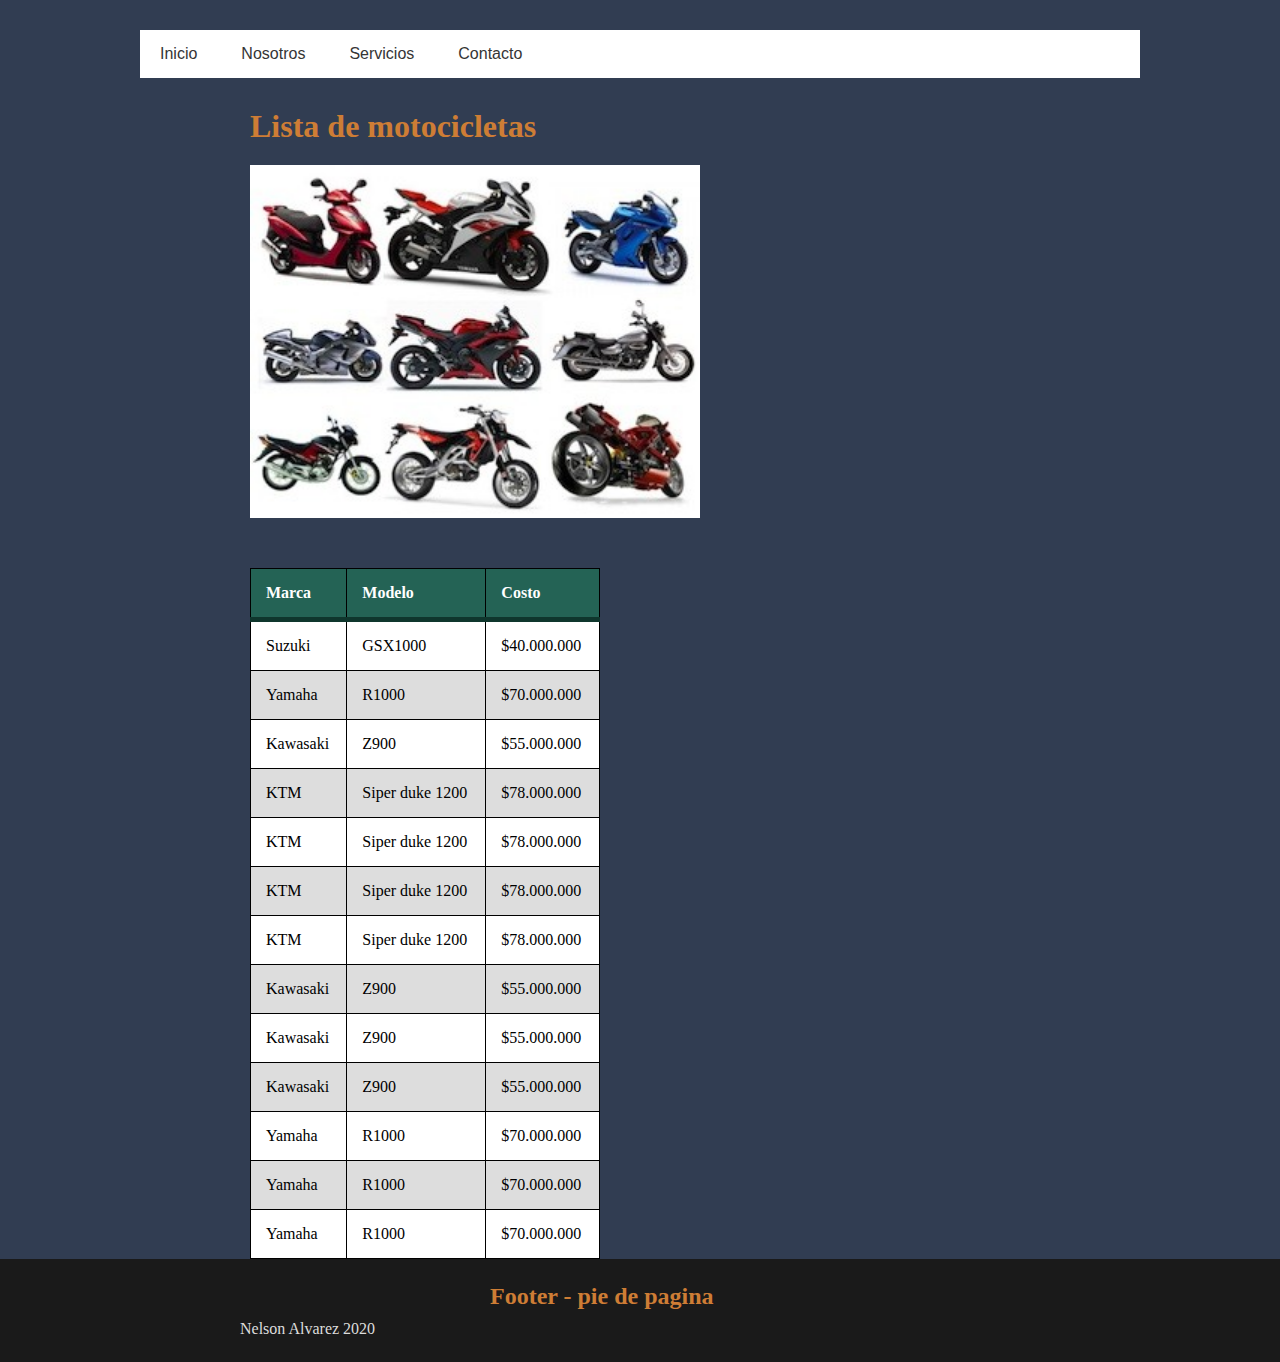
==== index.html @ cb470105 "Pagina web basica" ====
<!DOCTYPE html>
<html lang="en">
<head>
    <meta charset="UTF-8">
    <meta name="viewport" content="width=device-width, initial-scale=1.0">
    <title>Pagina basica</title>
    <link rel="stylesheet" href="/css/style.css">
</head>
<body>
    <!-- Menu y submenus -->
    <header>
        <nav class="navegacion">
            <ul class="menu">
                <li><a href="#">Inicio</a></li>
                <li><a href="#">Nosotros</a></li>
                <li><a href="#">Servicios</a>
                    <ul class="submenu">
                        <li><a href="#">Servicio #1</a></li>
                        <li><a href="#">Servicio #2</a></li>
                        <li><a href="#">Servicio #3</a></li>
                    </ul>
                </li>
                <li><a href="/formulario/index.html">Contacto</a></li>
            </ul>
        </nav>
    </header>
    <h1>
        Lista de motocicletas
    </h1>
    <img src="img/motocicletas.jpg" alt="motocicletas">

    <div id="main-container">
        <table>
            <thead>
                <tr>
                    <th>Marca</th><th>Modelo</th><th>Costo</th>
                </tr>
            </thead>
            <tr>
                <td>Suzuki</td><td>GSX1000</td><td>$40.000.000</td>
            </tr>
            <tr>
                <td>Yamaha</td><td>R1000</td><td>$70.000.000</td>
            </tr>
            <tr>
                <td>Kawasaki</td><td>Z900</td><td>$55.000.000</td>
            </tr>
            <tr>
                <td>KTM</td><td>Siper duke 1200</td><td>$78.000.000</td>
            </tr>
            <tr>
                <td>KTM</td><td>Siper duke 1200</td><td>$78.000.000</td>
            </tr>
            <tr>
                <td>KTM</td><td>Siper duke 1200</td><td>$78.000.000</td>
            </tr>
            <tr>
                <td>KTM</td><td>Siper duke 1200</td><td>$78.000.000</td>
            </tr>
            <tr>
                <td>Kawasaki</td><td>Z900</td><td>$55.000.000</td>
            </tr>
            <tr>
                <td>Kawasaki</td><td>Z900</td><td>$55.000.000</td>
            </tr>
            <tr>
                <td>Kawasaki</td><td>Z900</td><td>$55.000.000</td>
            </tr>
            <tr>
                <td>Yamaha</td><td>R1000</td><td>$70.000.000</td>
            </tr>
            <tr>
                <td>Yamaha</td><td>R1000</td><td>$70.000.000</td>
            </tr>
            <tr>
                <td>Yamaha</td><td>R1000</td><td>$70.000.000</td>
            </tr>
        </table>
    </div>
    <footer>
        <div class="container-text-footer">
            <h1>Footer - pie de pagina</h1>
            <span>Nelson Alvarez 2020</span>

        </div>
    </footer>
</body>
</html>
---- css/style.css ----
*{
    margin: 0;
    padding: 0;
    -webkit-box-sizing: border-box;
    -moz-box-sizing: border-box;
    box-sizing: border-box;
}

body{
    background: #313d52;
    display: flex;
    height: 100%;
    flex-direction: column;
}

.navegacion{
    width: 1000px;
    margin: 30px auto;
    background: #fff;
}

.navegacion ul{
    list-style: none;
}

.menu > li{
    position: relative;
    display: inline-block;
}

.menu > li > a{
    display: block;
    padding: 15px 20px;
    color: #353535;
    font-family: -apple-system, BlinkMacSystemFont, 'Segoe UI', Roboto, Oxygen, Ubuntu, Cantarell, 'Open Sans', 'Helvetica Neue', sans-serif;
    text-decoration: none;
}

.menu li a:hover{
    color: #CE7D35;
    transition: all .3s;
}

.submenu{
    position: absolute;
    background: #333333;
    width: 130%;
    visibility: hidden;
    opacity: 0;
    transition: opacity 1.5s;
}

.submenu li a{
    display: block;
    padding: 15px;
    color: #fff;
    font-family: -apple-system, BlinkMacSystemFont, 'Segoe UI', Roboto, Oxygen, Ubuntu, Cantarell, 'Open Sans', 'Helvetica Neue', sans-serif;
    text-decoration: none;
}

.menu li:hover .submenu{
   visibility: visible;
   opacity: 1;
}

h1{
    padding-left: 250px;
    color: #CE7D35;
}

img{
    padding-left: 250px;
    padding-top: 20px;
    width: 700px;
}

#main-container{
    padding-left: 250px;
    padding-top: 50px;
    width: 600px;
}

table{
    width: 100%;
    background-color: white;
    text-align: left;
    border-collapse: collapse;
}

th, td{
    border: solid 1px black;
    padding: 15px;
}

thead{
    background-color: #246355;
    border-bottom: solid 5px #0F362D;
    color: white;
}

tr:nth-child(even){
    background-color: #ddd;
}

tr:hover td{
    background-color: #369681;
    color: white;
}

html{
    height: 100%;
}

footer{
    background: #1a1a1a;
    padding: 24px;
    color: white;
}

.container-text-footer{
    max-width: 800px;
    margin: auto;
}

footer h1{
    font-size: 24px;
    font-weight: 600;
    margin-bottom: 10px;
}

footer span{
    color: #dddddd;
}
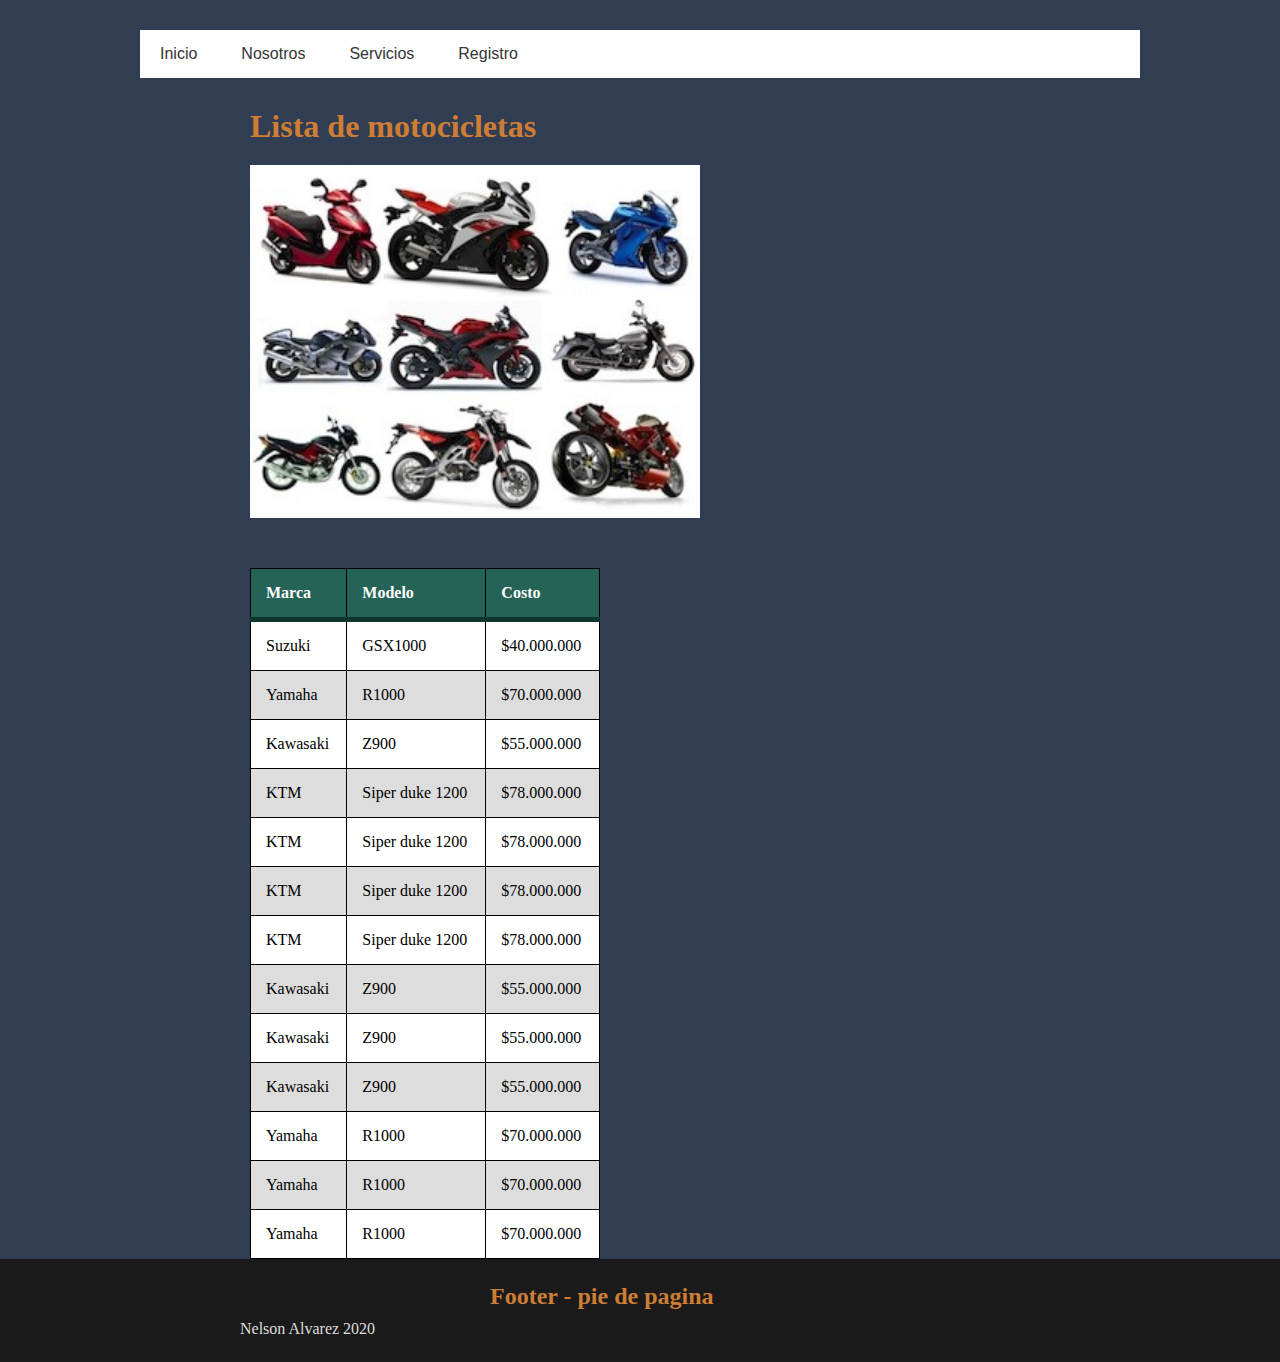
==== commit 02360ca2: "CSS" ====
--- a/index.html
+++ b/index.html
@@ -7,7 +7,7 @@
     <link rel="stylesheet" href="/css/style.css">
 </head>
 <body>
-    <!-- Menu y submenus -->
+    <!-- Menu y submenuss -->
     <header>
         <nav class="navegacion">
             <ul class="menu">
@@ -20,7 +20,7 @@
                         <li><a href="#">Servicio #3</a></li>
                     </ul>
                 </li>
-                <li><a href="/formulario/index.html">Contacto</a></li>
+                <li><a href="/formulario/index.html">Registro</a></li>
             </ul>
         </nav>
     </header>
